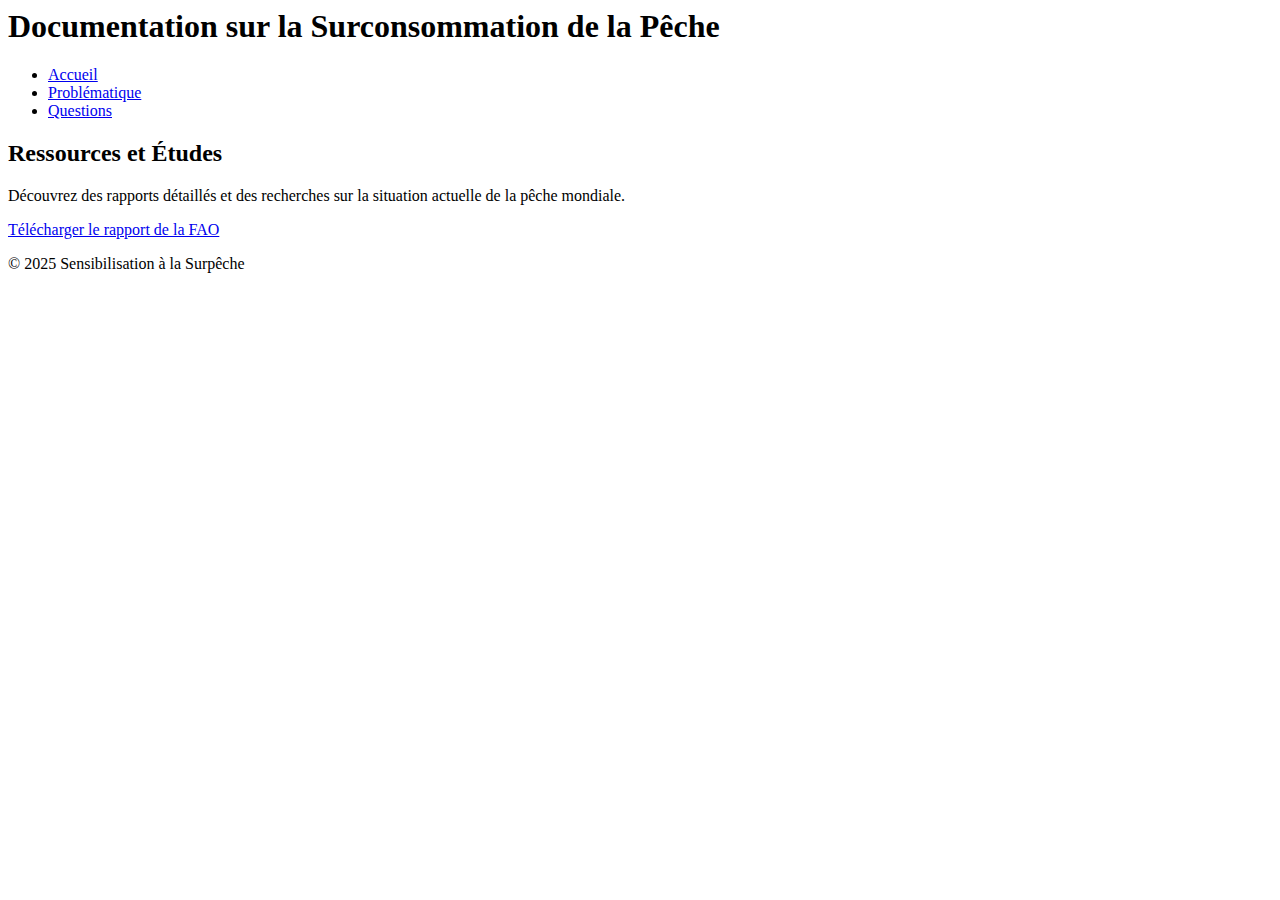
==== Frontend/HTML/documentation.html @ a7a28394 "test" ====
<html lang="fr">
<head>
    <meta charset="UTF-8">
    <meta name="viewport" content="width=device-width, initial-scale=1.0">
    <title>Documentation - Surconsommation de la Pêche</title>
    <link rel="stylesheet" href="/CSS/index.css">
    <script defer src="/JS/index.js"></script>
</head>
<body>
    <header>
        <h1>Documentation sur la Surconsommation de la Pêche</h1>
        <nav>
            <ul>
                <li><a href="index.html">Accueil</a></li>
                <li><a href="Problematique.html">Problématique</a></li>
                <li><a href="question.html">Questions</a></li>
            </ul>
        </nav>
    </header>
    <main>
        <section>
            <h2>Ressources et Études</h2>
            <p>Découvrez des rapports détaillés et des recherches sur la situation actuelle de la pêche mondiale.</p>
            <a href="#" class="download-link">Télécharger le rapport de la FAO</a>
        </section>
    </main>
    <footer>
        <p>&copy; 2025 Sensibilisation à la Surpêche</p>
    </footer>
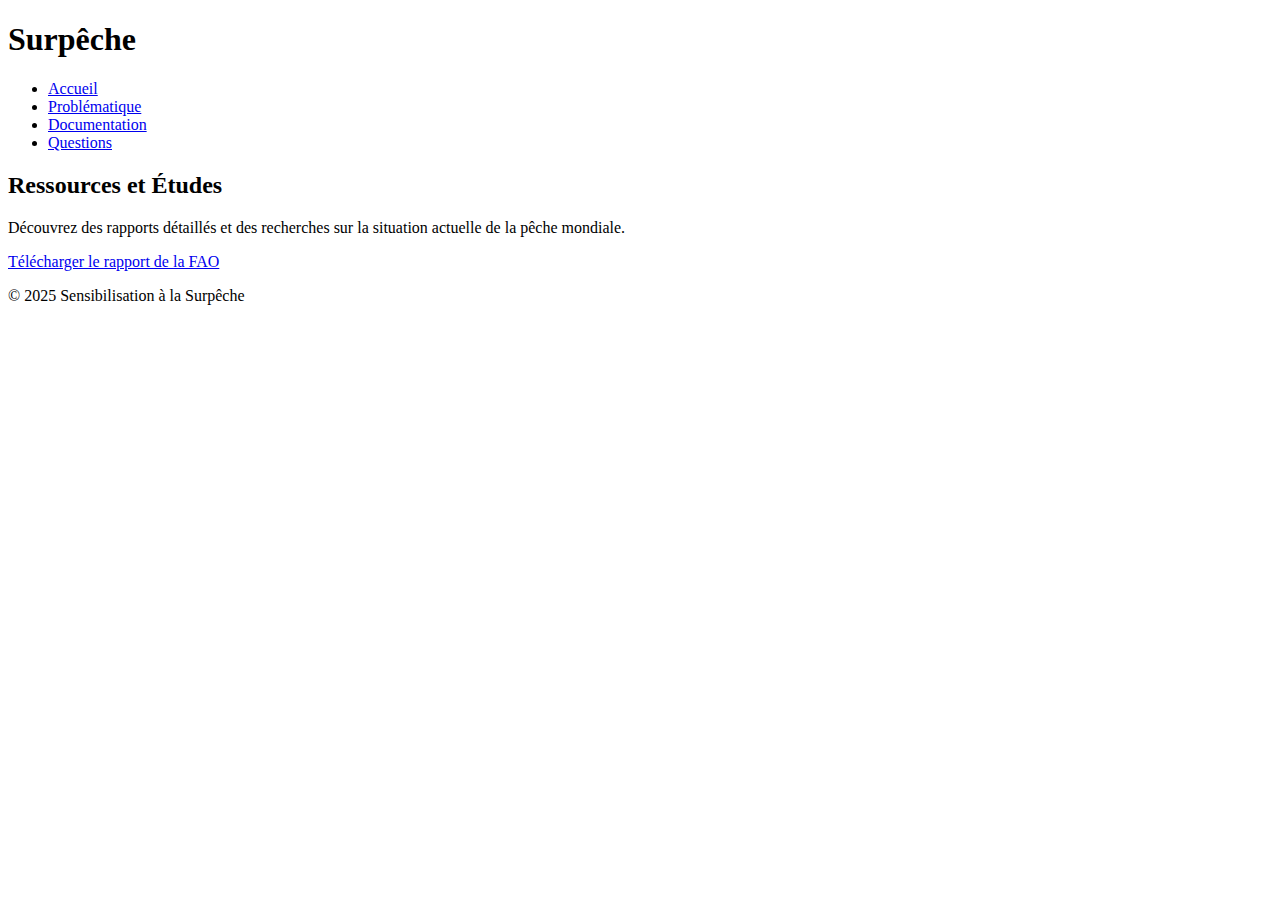
==== commit 233e8d6a: "qsd" ====
--- a/Frontend/HTML/documentation.html
+++ b/Frontend/HTML/documentation.html
@@ -1,19 +1,23 @@
+<!DOCTYPE html>
 <html lang="fr">
 <head>
     <meta charset="UTF-8">
     <meta name="viewport" content="width=device-width, initial-scale=1.0">
     <title>Documentation - Surconsommation de la Pêche</title>
-    <link rel="stylesheet" href="/CSS/index.css">
-    <script defer src="/JS/index.js"></script>
+    <link rel="stylesheet" href="/css/documentation.css">
+    <script defer src="/js/documentation.js"></script>
 </head>
 <body>
     <header>
-        <h1>Documentation sur la Surconsommation de la Pêche</h1>
+        <div class="logo">
+            <h1>Surpêche</h1>
+        </div>
         <nav>
             <ul>
-                <li><a href="index.html">Accueil</a></li>
-                <li><a href="Problematique.html">Problématique</a></li>
-                <li><a href="question.html">Questions</a></li>
+                <li><a href="index">Accueil</a></li>
+                <li><a href="problematique">Problématique</a></li>
+                <li><a href="documentation">Documentation</a></li>
+                <li><a href="question">Questions</a></li>
             </ul>
         </nav>
     </header>
@@ -26,4 +30,6 @@
     </main>
     <footer>
         <p>&copy; 2025 Sensibilisation à la Surpêche</p>
-    </footer>+    </footer>
+</body>
+</html>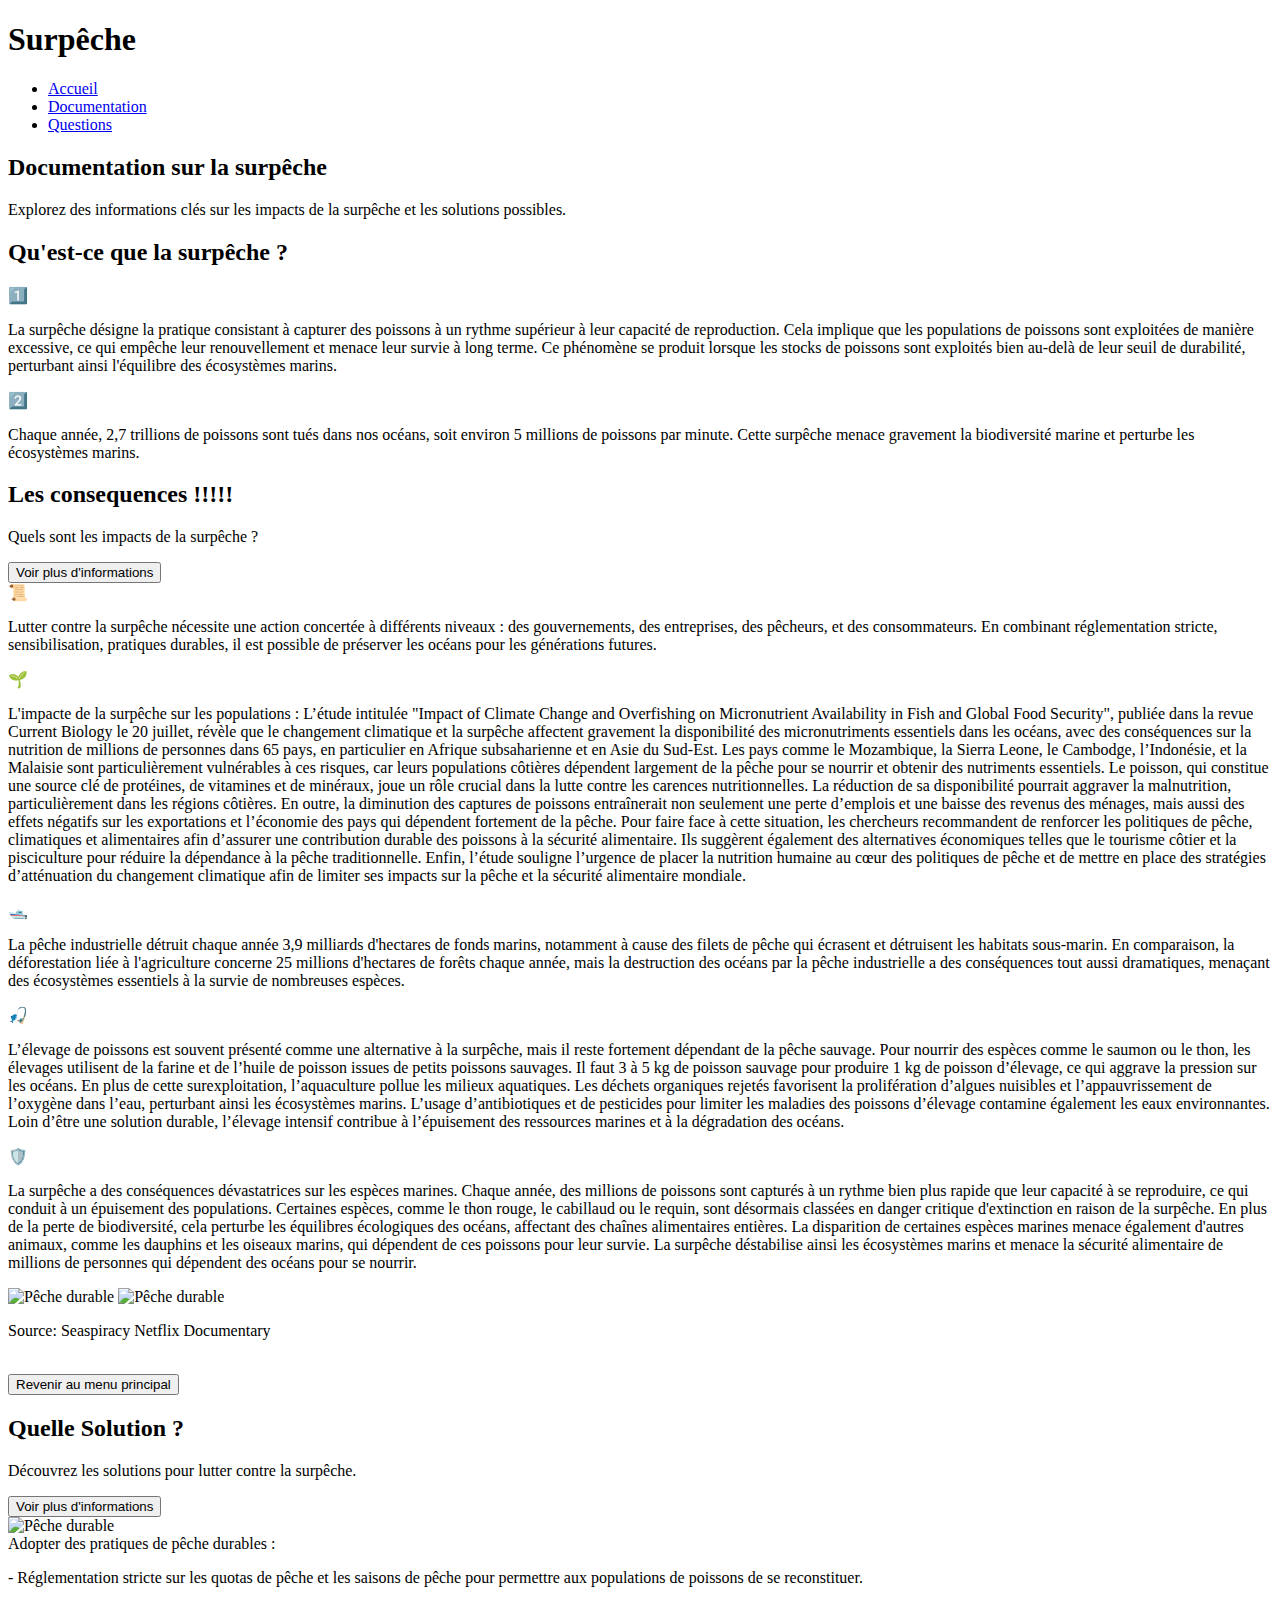
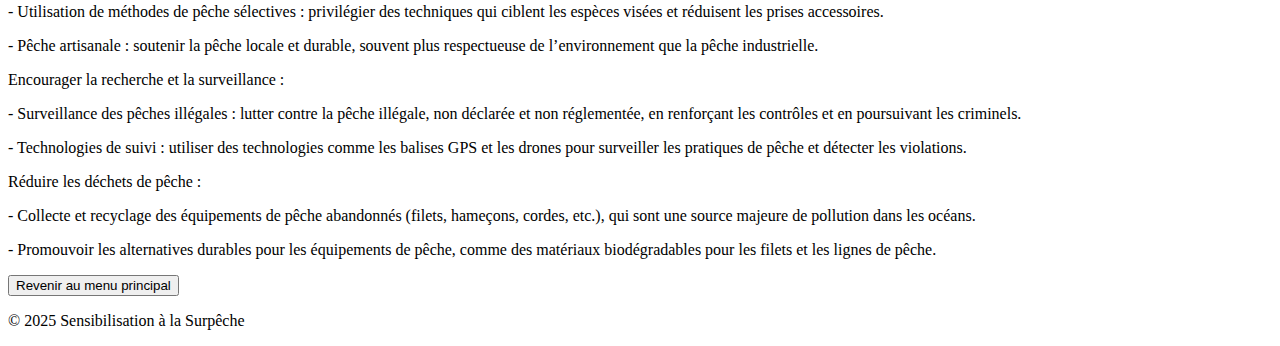
==== commit b0aec4c8: "sauvegarde" ====
--- a/Frontend/HTML/documentation.html
+++ b/Frontend/HTML/documentation.html
@@ -3,11 +3,12 @@
 <head>
     <meta charset="UTF-8">
     <meta name="viewport" content="width=device-width, initial-scale=1.0">
-    <title>Documentation - Surconsommation de la Pêche</title>
+    <title>Documentation - Surpêche</title>
     <link rel="stylesheet" href="/css/documentation.css">
     <script defer src="/js/documentation.js"></script>
 </head>
 <body>
+    <!-- Header -->
     <header>
         <div class="logo">
             <h1>Surpêche</h1>
@@ -15,19 +16,135 @@
         <nav>
             <ul>
                 <li><a href="index">Accueil</a></li>
-                <li><a href="problematique">Problématique</a></li>
                 <li><a href="documentation">Documentation</a></li>
                 <li><a href="question">Questions</a></li>
             </ul>
         </nav>
     </header>
+
+    <!-- Contenu Principal -->
     <main>
-        <section>
-            <h2>Ressources et Études</h2>
-            <p>Découvrez des rapports détaillés et des recherches sur la situation actuelle de la pêche mondiale.</p>
-            <a href="#" class="download-link">Télécharger le rapport de la FAO</a>
+        <section class="intro">
+            <h2>Documentation sur la surpêche</h2>
+            <p>Explorez des informations clés sur les impacts de la surpêche et les solutions possibles.</p>
         </section>
+
+        <!-- Section 1 : Qu'est-ce que la surpêche ? -->
+        <section class="interactive-menu">
+            <h2>Qu'est-ce que la surpêche ?</h2>
+            <div class="large-menu horizontal" id="large-menu-1">
+                <div class="info-card">
+                <div class="info-card-content">                    
+                    <span>1️⃣</span>
+                    <p>La surpêche désigne la pratique consistant à capturer des poissons à un rythme supérieur à leur capacité de reproduction. Cela implique que les populations de poissons sont exploitées de manière excessive, ce qui empêche leur renouvellement et menace leur survie à long terme. Ce phénomène se produit lorsque les stocks de poissons sont exploités bien au-delà de leur seuil de durabilité, perturbant ainsi l'équilibre des écosystèmes marins.</p>
+                </div>
+                </div>
+                <div class="info-card">
+                    <div class="info-card-content">                    
+
+                    <span>2️⃣</span>
+                    <p>Chaque année, 2,7 trillions de poissons sont tués dans nos océans, soit environ 5 millions de poissons par minute. Cette surpêche menace gravement la biodiversité marine et perturbe les écosystèmes marins.</p>
+                </div>
+            </div>
+
+                
+            </div>
+        </section>
+
+
+        <!-- Section 3 : Action Collective -->
+        <section class="interactive-menu">
+            <h2>Les consequences !!!!! </h2>
+            <!-- Petit menu -->
+            <div class="small-menu" id="small-menu-3">
+                <p> Quels sont les impacts de la surpêche ?</p>
+                <button class="open-menu" data-target="large-menu-3">Voir plus d'informations</button>
+            </div>
+
+            <!-- Grand menu (caché par défaut) -->
+            <div class="large-menu" id="large-menu-3">
+                <div class="info-card">
+                    <span>📜</span>
+                    <p>Lutter contre la surpêche nécessite une action concertée à différents niveaux : des gouvernements, des entreprises, des pêcheurs, et des consommateurs. En combinant réglementation stricte, sensibilisation, pratiques durables, il est possible de préserver les océans pour les générations futures.</p>
+                </div>
+                <div class="info-card">
+                    <span>🌱</span>
+                    <p>L'impacte de la surpêche sur les populations : L’étude intitulée "Impact of Climate Change and Overfishing on Micronutrient Availability in Fish and Global Food Security", publiée dans la revue Current Biology le 20 juillet, révèle que le changement climatique et la surpêche affectent gravement la disponibilité des micronutriments essentiels dans les océans, avec des conséquences sur la nutrition de millions de personnes dans 65 pays, en particulier en Afrique subsaharienne et en Asie du Sud-Est. Les pays comme le Mozambique, la Sierra Leone, le Cambodge, l’Indonésie, et la Malaisie sont particulièrement vulnérables à ces risques, car leurs populations côtières dépendent largement de la pêche pour se nourrir et obtenir des nutriments essentiels. Le poisson, qui constitue une source clé de protéines, de vitamines et de minéraux, joue un rôle crucial dans la lutte contre les carences nutritionnelles. La réduction de sa disponibilité pourrait aggraver la malnutrition, particulièrement dans les régions côtières. En outre, la diminution des captures de poissons entraînerait non seulement une perte d’emplois et une baisse des revenus des ménages, mais aussi des effets négatifs sur les exportations et l’économie des pays qui dépendent fortement de la pêche. Pour faire face à cette situation, les chercheurs recommandent de renforcer les politiques de pêche, climatiques et alimentaires afin d’assurer une contribution durable des poissons à la sécurité alimentaire. Ils suggèrent également des alternatives économiques telles que le tourisme côtier et la pisciculture pour réduire la dépendance à la pêche traditionnelle. Enfin, l’étude souligne l’urgence de placer la nutrition humaine au cœur des politiques de pêche et de mettre en place des stratégies d’atténuation du changement climatique afin de limiter ses impacts sur la pêche et la sécurité alimentaire mondiale. </p>
+                </div>
+                <div class="info-card">
+
+                    <span>🛥️</span>
+                    <p>La pêche industrielle détruit chaque année 3,9 milliards d'hectares de fonds marins, notamment à cause des filets de pêche qui écrasent et détruisent les habitats sous-marin. En comparaison, la déforestation liée à l'agriculture concerne 25 millions d'hectares de forêts chaque année, mais la destruction des océans par la pêche industrielle a des conséquences tout aussi dramatiques, menaçant des écosystèmes essentiels à la survie de nombreuses espèces.</p>
+
+                </div>
+                <div class="info-card">
+
+                    <span>🎣</span>
+                    <p>L’élevage de poissons est souvent présenté comme une alternative à la surpêche, mais il reste fortement dépendant de la pêche sauvage. Pour nourrir des espèces comme le saumon ou le thon, les élevages utilisent de la farine et de l’huile de poisson issues de petits poissons sauvages. Il faut 3 à 5 kg de poisson sauvage pour produire 1 kg de poisson d’élevage, ce qui aggrave la pression sur les océans.
+                        En plus de cette surexploitation, l’aquaculture pollue les milieux aquatiques. Les déchets organiques rejetés favorisent la prolifération d’algues nuisibles et l’appauvrissement de l’oxygène dans l’eau, perturbant ainsi les écosystèmes marins. L’usage d’antibiotiques et de pesticides pour limiter les maladies des poissons d’élevage contamine également les eaux environnantes.
+                        Loin d’être une solution durable, l’élevage intensif contribue à l’épuisement des ressources marines et à la dégradation des océans.</p>
+
+                </div>
+
+            <div class="info-card">
+                <span>🛡️</span>
+                <p>La surpêche a des conséquences dévastatrices sur les espèces marines. Chaque année, des millions de poissons sont capturés à un rythme bien plus rapide que leur capacité à se reproduire, ce qui conduit à un épuisement des populations. Certaines espèces, comme le thon rouge, le cabillaud ou le requin, sont désormais classées en danger critique d'extinction en raison de la surpêche. En plus de la perte de biodiversité, cela perturbe les équilibres écologiques des océans, affectant des chaînes alimentaires entières. La disparition de certaines espèces marines menace également d'autres animaux, comme les dauphins et les oiseaux marins, qui dépendent de ces poissons pour leur survie. La surpêche déstabilise ainsi les écosystèmes marins et menace la sécurité alimentaire de millions de personnes qui dépendent des océans pour se nourrir.</p>
+            </div>
+                <img src="/images/requin.jpg" alt="Pêche durable" class ="info-card-image2">
+                <img src="/images/poisson.jpg" alt="Pêche durable" class ="info-card-image2">
+                <p> Source: Seaspiracy Netflix Documentary </p>
+                <br>
+                <!-- Bouton pour revenir au petit menu -->
+                <button class="back-to-small-menu" data-target="small-menu-3">Revenir au menu principal</button>
+            </div>
+        </section>
+
+        <!-- Section 2 : Quelle Solution ? -->
+        <section class="interactive-menu">
+            <h2>Quelle Solution ?</h2>
+            <!-- Petit menu -->
+            <div class="small-menu" id="small-menu-2">
+                <p>Découvrez les solutions pour lutter contre la surpêche.</p>
+                <button class="open-menu" data-target="large-menu-2">Voir plus d'informations</button>
+            </div>
+
+            <!-- Grand menu (caché par défaut) -->
+            <div class="large-menu" id="large-menu-2">
+                <div class="info-card">
+                    <!-- Image à gauche -->
+                    <img src="/images/peche_peche.jpg" alt="Pêche durable" class="info-card-image">
+                    
+                    <!-- Contenu à droite -->
+                    <div class="info-card-content">
+                        <span>Adopter des pratiques de pêche durables :</span>
+                        <p>- Réglementation stricte sur les quotas de pêche et les saisons de pêche pour permettre aux populations de poissons de se reconstituer.</p>
+                        <p>- Utilisation de méthodes de pêche sélectives : privilégier des techniques qui ciblent les espèces visées et réduisent les prises accessoires.</p>
+                        <p>- Pêche artisanale : soutenir la pêche locale et durable, souvent plus respectueuse de l’environnement que la pêche industrielle.</p>
+                    </div>
+                </div>
+                <div class="info-card">
+                <div class="info-card-content">
+                    <span>Encourager la recherche et la surveillance :</span>
+                    <p>- Surveillance des pêches illégales : lutter contre la pêche illégale, non déclarée et non réglementée, en renforçant les contrôles et en poursuivant les criminels.</p>
+                    <p>- Technologies de suivi : utiliser des technologies comme les balises GPS et les drones pour surveiller les pratiques de pêche et détecter les violations.</p>
+                </div>
+                </div>
+                <div class="info-card">
+                <div class="info-card-content">
+                    <span>Réduire les déchets de pêche :</span>
+                    <p>- Collecte et recyclage des équipements de pêche abandonnés (filets, hameçons, cordes, etc.), qui sont une source majeure de pollution dans les océans.</p>
+                    <p>- Promouvoir les alternatives durables pour les équipements de pêche, comme des matériaux biodégradables pour les filets et les lignes de pêche.</p>
+                </div>
+                </div>
+                <!-- Bouton pour revenir au petit menu -->
+                <button class="back-to-small-menu" data-target="small-menu-2">Revenir au menu principal</button>
+            </div>
+        </section>
+
+        
     </main>
+
+    <!-- Footer -->
     <footer>
         <p>&copy; 2025 Sensibilisation à la Surpêche</p>
     </footer>
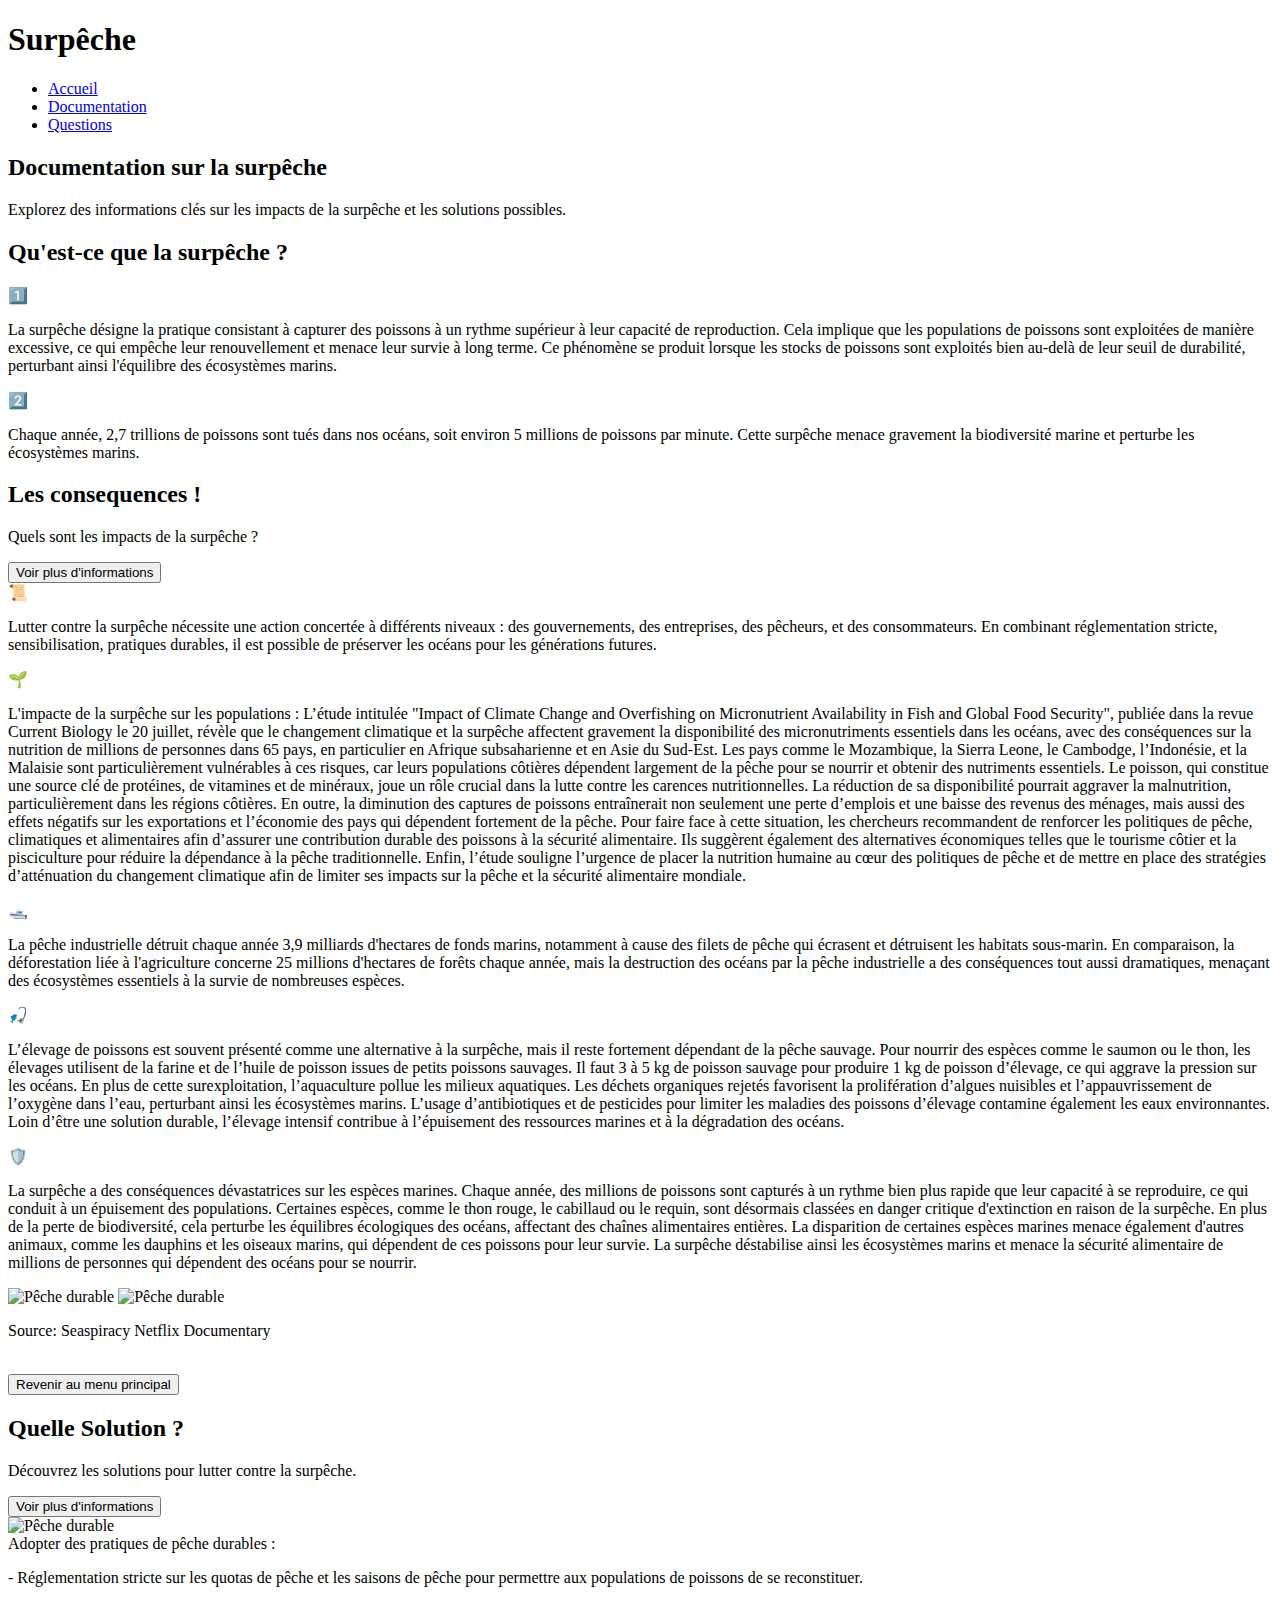
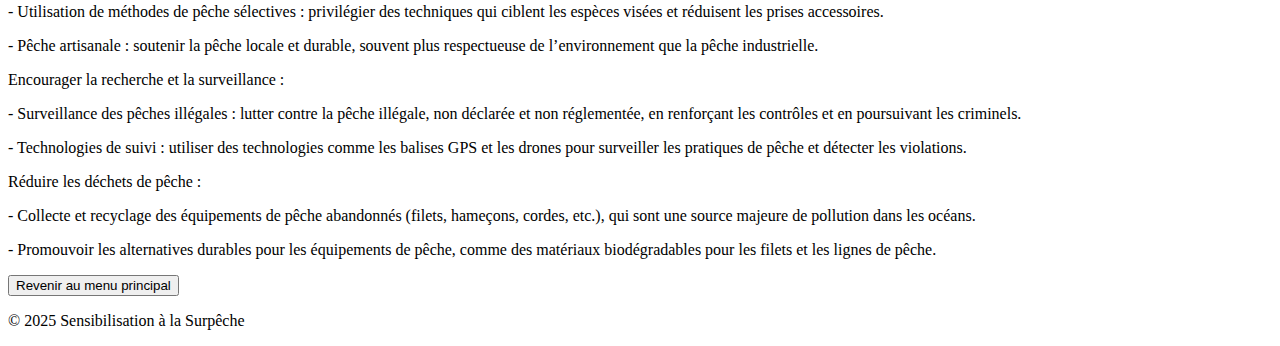
==== commit 64c76029: "!!!" ====
--- a/Frontend/HTML/documentation.html
+++ b/Frontend/HTML/documentation.html
@@ -54,7 +54,7 @@
 
         <!-- Section 3 : Action Collective -->
         <section class="interactive-menu">
-            <h2>Les consequences !!!!! </h2>
+            <h2>Les consequences !</h2>
             <!-- Petit menu -->
             <div class="small-menu" id="small-menu-3">
                 <p> Quels sont les impacts de la surpêche ?</p>
@@ -148,5 +148,7 @@
     <footer>
         <p>&copy; 2025 Sensibilisation à la Surpêche</p>
     </footer>
+    <!-- Émojis animés en arrière-plan -->
+<div id="floating-icons"></div>
 </body>
 </html>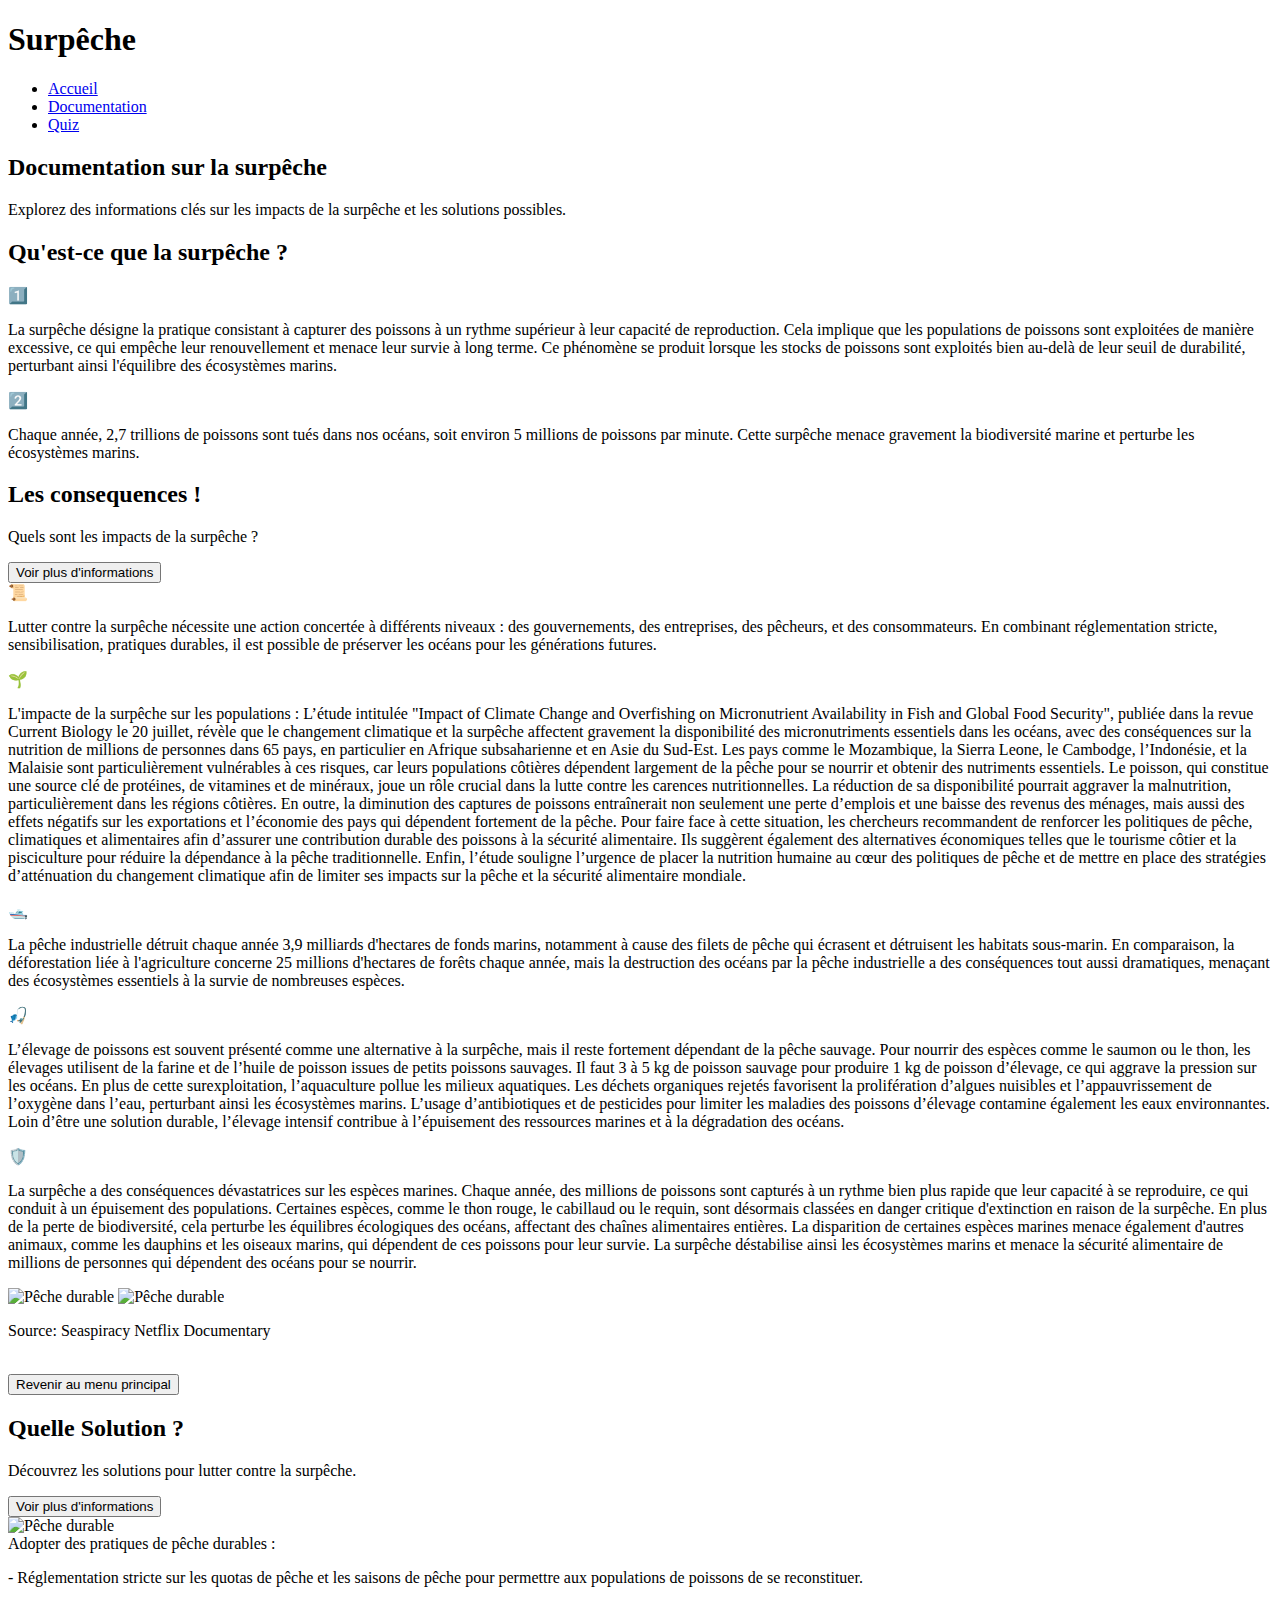
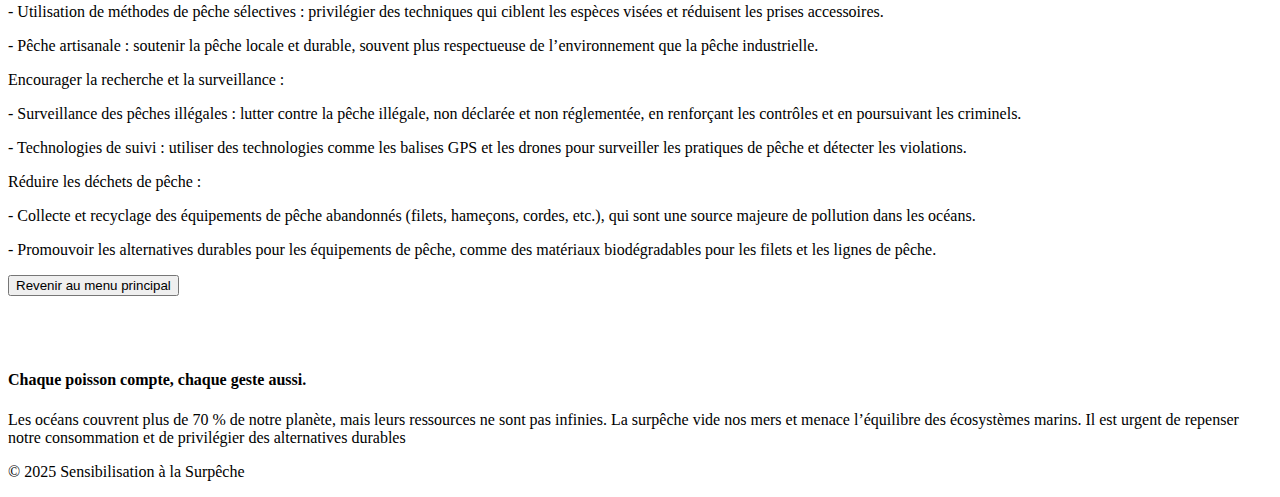
==== commit e468dce7: "!!!" ====
--- a/Frontend/HTML/documentation.html
+++ b/Frontend/HTML/documentation.html
@@ -17,7 +17,7 @@
             <ul>
                 <li><a href="index">Accueil</a></li>
                 <li><a href="documentation">Documentation</a></li>
-                <li><a href="question">Questions</a></li>
+                <li><a href="question">Quiz</a></li>
             </ul>
         </nav>
     </header>
@@ -140,7 +140,16 @@
                 <button class="back-to-small-menu" data-target="small-menu-2">Revenir au menu principal</button>
             </div>
         </section>
-
+        <section class="interactive-menu">
+        <br>
+        <br>
+        <br>
+            <!-- Petit menu -->
+            <div class="small-menu" id="small-menu-2">
+                <h4>Chaque poisson compte, chaque geste aussi.</h4>
+                <p>Les océans couvrent plus de 70 % de notre planète, mais leurs ressources ne sont pas infinies. La surpêche vide nos mers et menace l’équilibre des écosystèmes marins. Il est urgent de repenser notre consommation et de privilégier des alternatives durables</p>
+            </div>
+        </section>
         
     </main>
 
